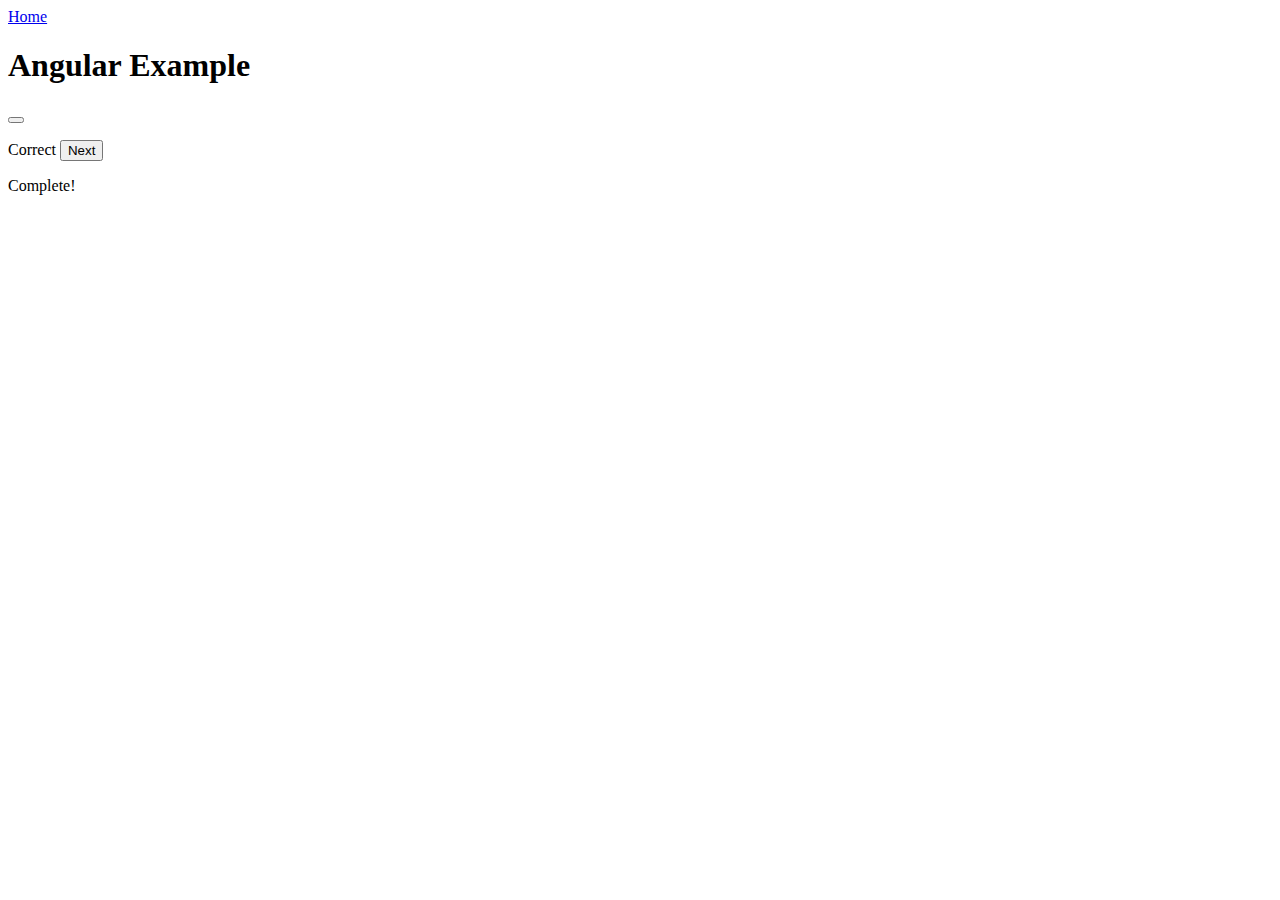
==== VocabMvc/App/examples/angular/index.html @ a9b6d8eb "Update packages. Add home links." ====
﻿<!DOCTYPE html>
<html xmlns="http://www.w3.org/1999/xhtml">
<head>
    <title>Vocab with Angular</title>
    <link href="/Styles/Site.css" rel="stylesheet" />
</head>
<body ng-app="app" ng-controller="QuizCtrl as q">
    <a href="/">Home</a>
    <h1>Angular Example</h1>
    <div>
        <p ng-bind="q.curItem.def"></p>
    </div>
    <div>
        <button ng-repeat="choice in q.randomChoices" ng-bind="choice" ng-click="$parent.q.clickWord" class="answer-btn"></button>
    </div>
    <p ng-if="q.showCorrect" class="correct">
        Correct <button ng-click="goNext">Next</button>
    </p>
    <p ng-if="q.isComplete" class="correct">
        Complete!
    </p>

    <script src="/Scripts/jquery-2.1.4.js"></script>
    <script src="/Scripts/angular.js"></script>
    <script src="/Scripts/angular-animate.js"></script>
    <script src="/Scripts/angular-route.js"></script>
    <script src="/App/vocabulary/Util.js"></script>
    <script src="/App/vocabulary/VocItem.js"></script>
    <script src="./QuizCtrl.js"></script>
    <script src="./app.js"></script>
</body>
</html>
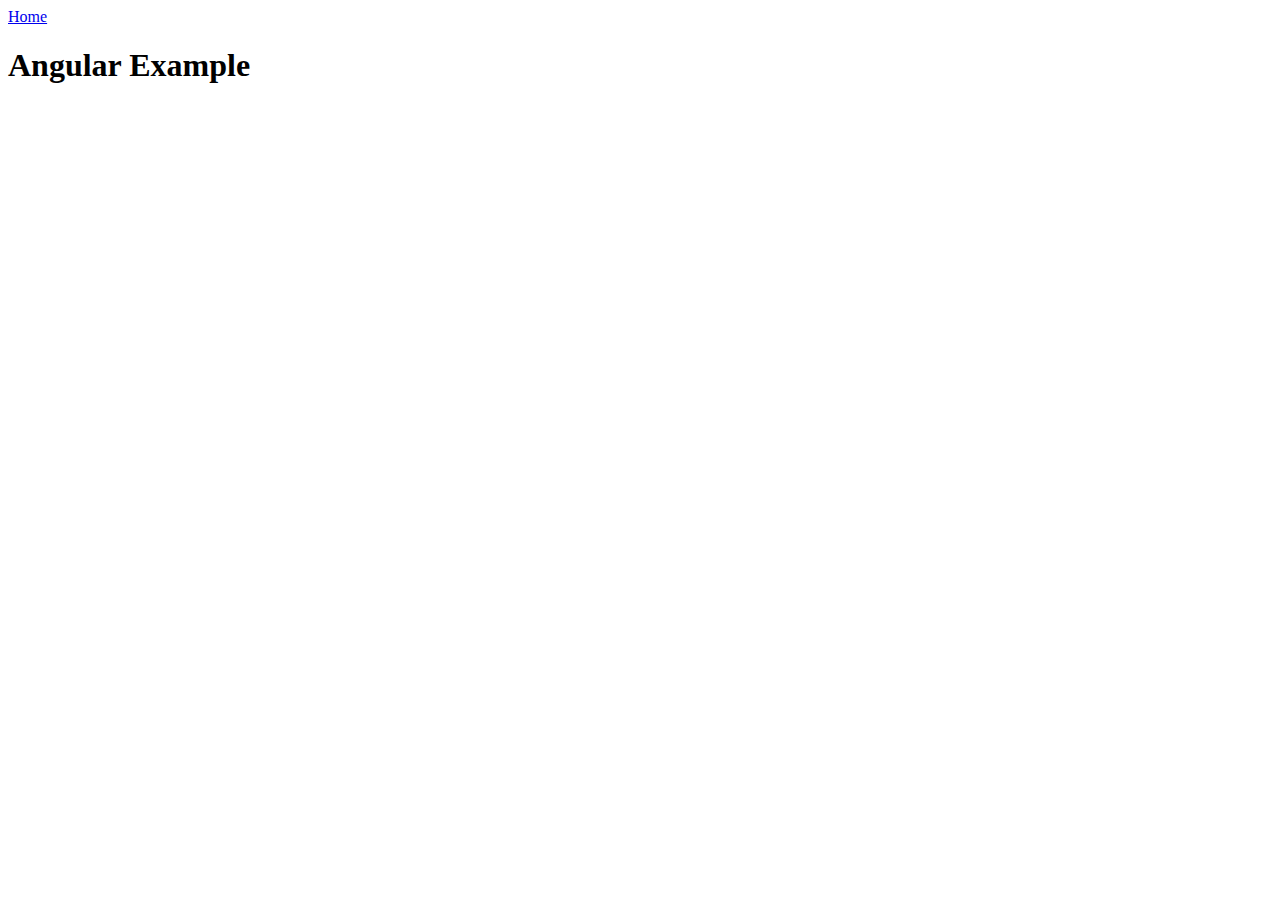
==== commit 17768a1a: "Cloak." ====
--- a/VocabMvc/App/examples/angular/index.html
+++ b/VocabMvc/App/examples/angular/index.html
@@ -3,22 +3,29 @@
 <head>
     <title>Vocab with Angular</title>
     <link href="/Styles/Site.css" rel="stylesheet" />
+    <style>
+        .ng-cloak {
+            display: none !important;
+        }
+    </style>
 </head>
 <body ng-app="app" ng-controller="QuizCtrl as q">
     <a href="/">Home</a>
     <h1>Angular Example</h1>
-    <div>
+    <div class="ng-cloak">
         <p ng-bind="q.curItem.def"></p>
+        <div>
+            <span ng-repeat="choice in q.randomChoices">
+                <button ng-bind="choice" ng-click="$parent.q.clickWord(choice)" class="answer-btn"></button>
+            </span>
+        </div>
+        <p ng-if="q.showCorrect" class="correct">
+            Correct <button ng-click="q.goNext()">Next</button>
+        </p>
+        <p ng-if="q.isComplete" class="correct">
+            Complete!
+        </p>
     </div>
-    <div>
-        <button ng-repeat="choice in q.randomChoices" ng-bind="choice" ng-click="$parent.q.clickWord" class="answer-btn"></button>
-    </div>
-    <p ng-if="q.showCorrect" class="correct">
-        Correct <button ng-click="goNext">Next</button>
-    </p>
-    <p ng-if="q.isComplete" class="correct">
-        Complete!
-    </p>
 
     <script src="/Scripts/jquery-2.1.4.js"></script>
     <script src="/Scripts/angular.js"></script>
